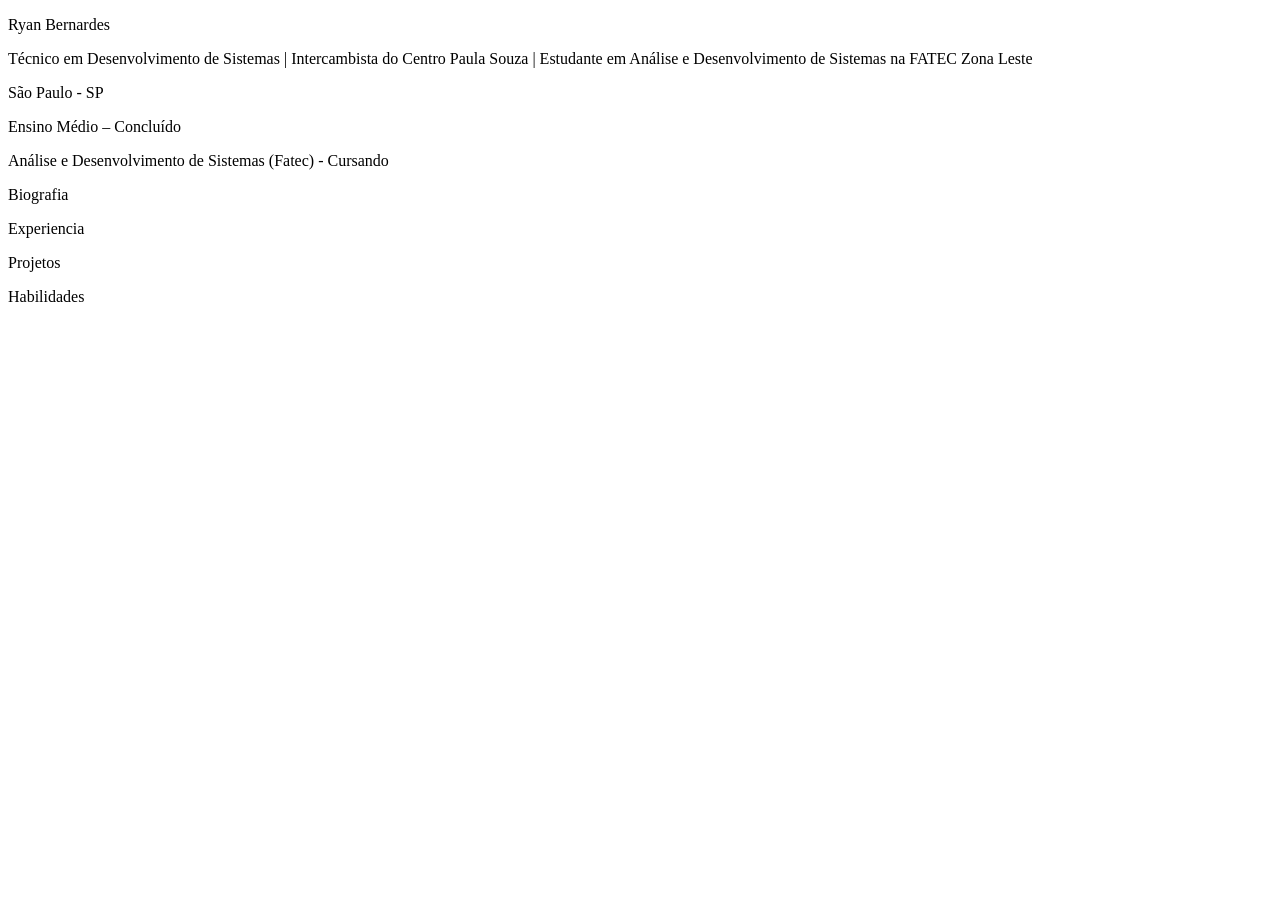
==== tarefa/ryan.html @ aba5ebc3 "Adicionando index" ====
<!DOCTYPE html>
<html lang="en">
<head>
    <meta charset="UTF-8">
    <meta name="viewport" content="width=device-width, initial-scale=1.0">
    <link rel="stylesheet" href="ryan.css">
    <title>Perfil Pessoal - Ryan</title>

</head>
<body>
    <header>
        <p>Ryan Bernardes</p>
        <p>Técnico em Desenvolvimento de Sistemas | Intercambista do Centro Paula Souza | Estudante em Análise e Desenvolvimento de Sistemas na FATEC Zona Leste </p>
    </header>
    <aside>
        <p>São Paulo - SP</p>
        <p>Ensino Médio – Concluído</p>
        <p>Análise e Desenvolvimento de Sistemas (Fatec) - Cursando </p>

    </aside>
    <main>
        <section>
            <p>Biografia</p>
        </section>
        <section>
            <p>Experiencia</p>
        </section>
        <section>
            <p>Projetos</p>
        </section>
    </main>
    <aside>
        <p>Habilidades</p>
    </aside>
</body>
</html>
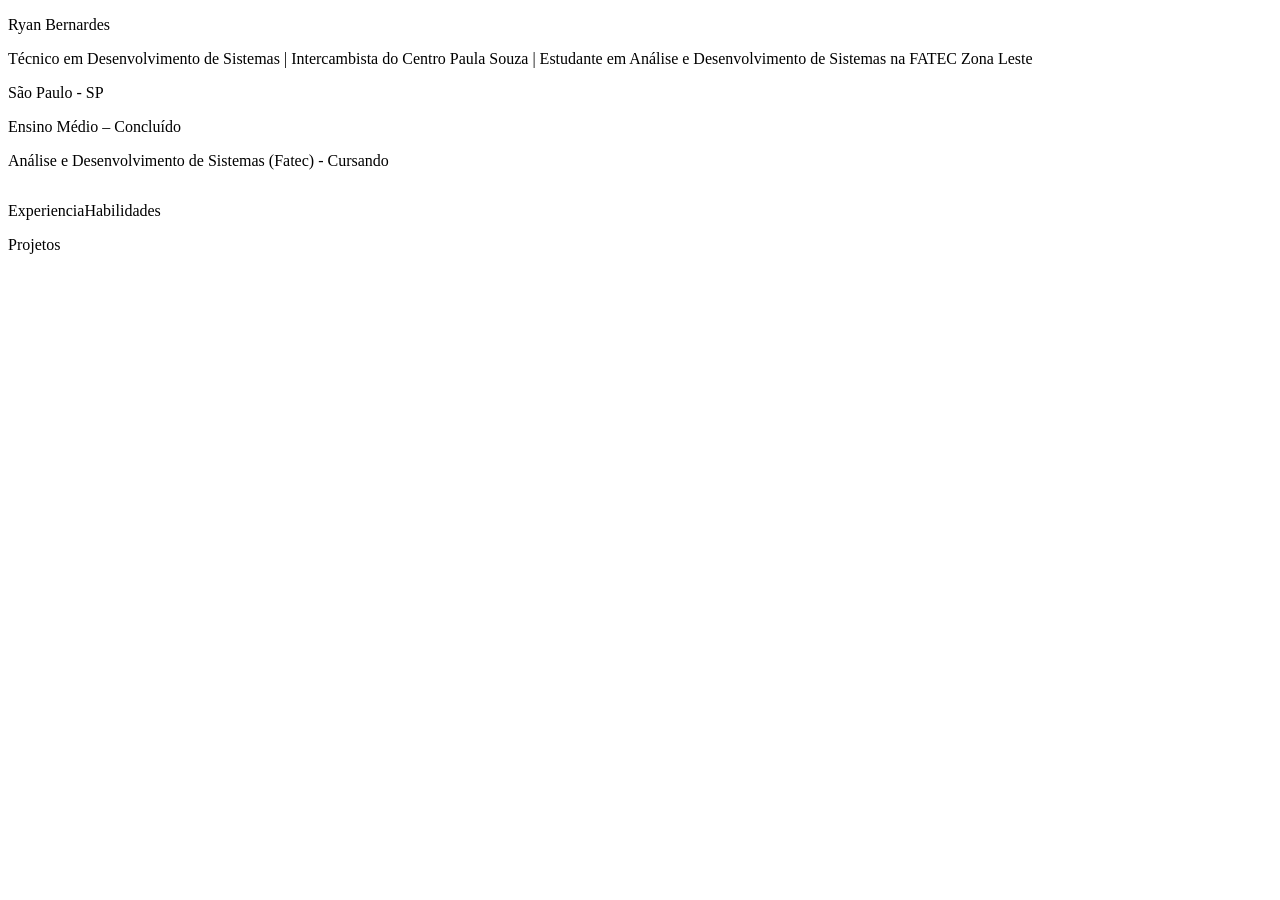
==== commit 9ee90c8a: "pegar as mudanças do arruda" ====
--- a/tarefa/ryan.html
+++ b/tarefa/ryan.html
@@ -18,19 +18,19 @@
         <p>Análise e Desenvolvimento de Sistemas (Fatec) - Cursando </p>
 
     </aside>
-    <main>
-        <section>
-            <p>Biografia</p>
-        </section>
-        <section>
-            <p>Experiencia</p>
-        </section>
-        <section>
-            <p>Projetos</p>
-        </section>
-    </main>
-    <aside>
-        <p>Habilidades</p>
-    </aside>
+    <div class="container">
+        <main>
+            <div>
+            <section id="two">
+                <p>Experiencia</p>
+            </section>
+            <section id="three">
+                <p>Projetos</p>
+            </section>
+        </main>
+        <aside>
+            <p>Habilidades</p>
+        </aside>
+    </div>
 </body>
 </html>
--- a/tarefa/ryan.css
+++ b/tarefa/ryan.css
@@ -0,0 +1,5 @@
+.container{
+display: flex;
+flex-direction: row;
+
+}
